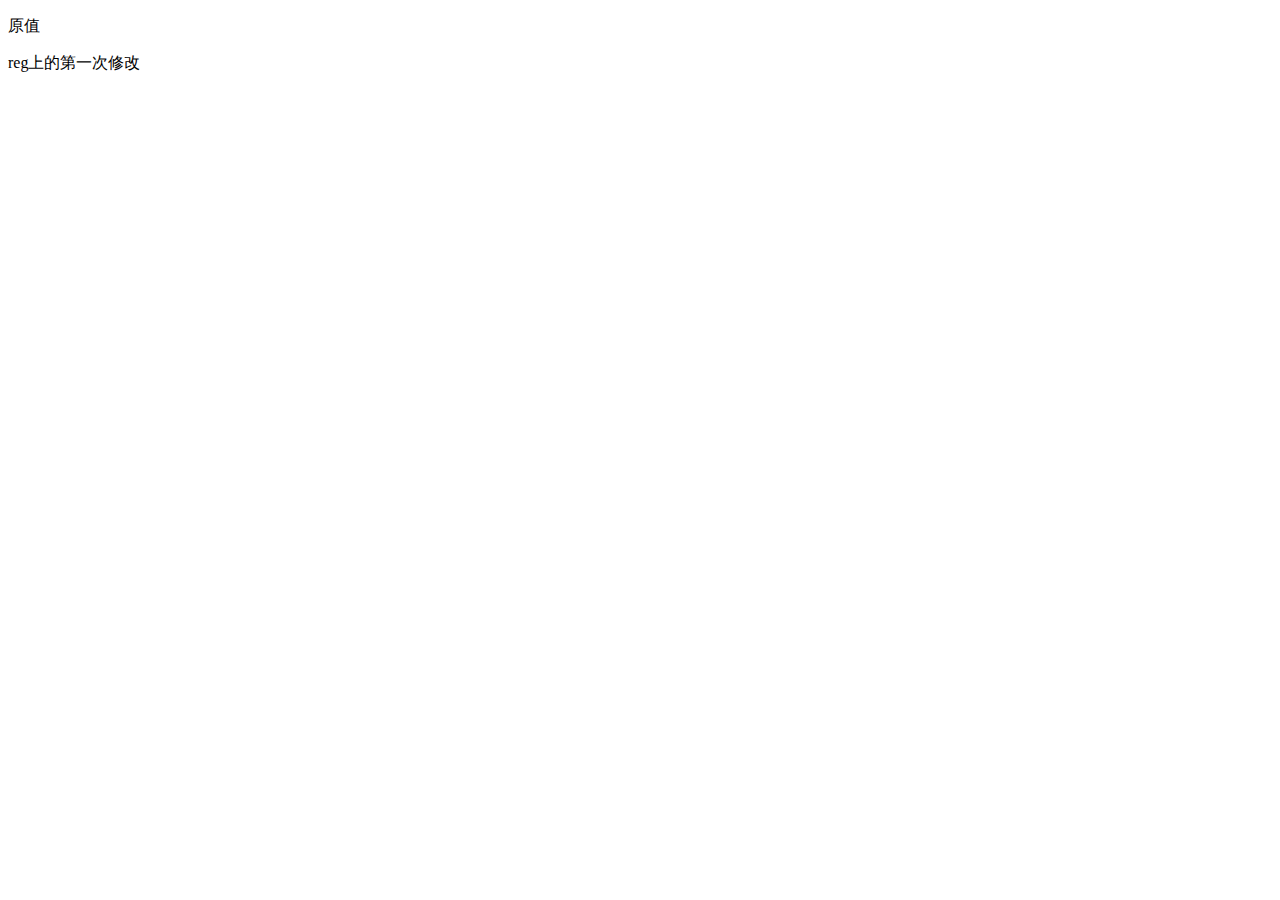
==== idnex.html @ cb9c5c67 "reg的第一次修改" ====
<!DOCTYPE html>
<html lang="en">
<head>
    <meta charset="UTF-8">
    <meta http-equiv="X-UA-Compatible" content="IE=edge">
    <meta name="viewport" content="width=device-width, initial-scale=1.0">
    <title>Document</title>
</head>
<body>
    <p>原值</p>
<p>reg上的第一次修改</p>
</body>
</html>
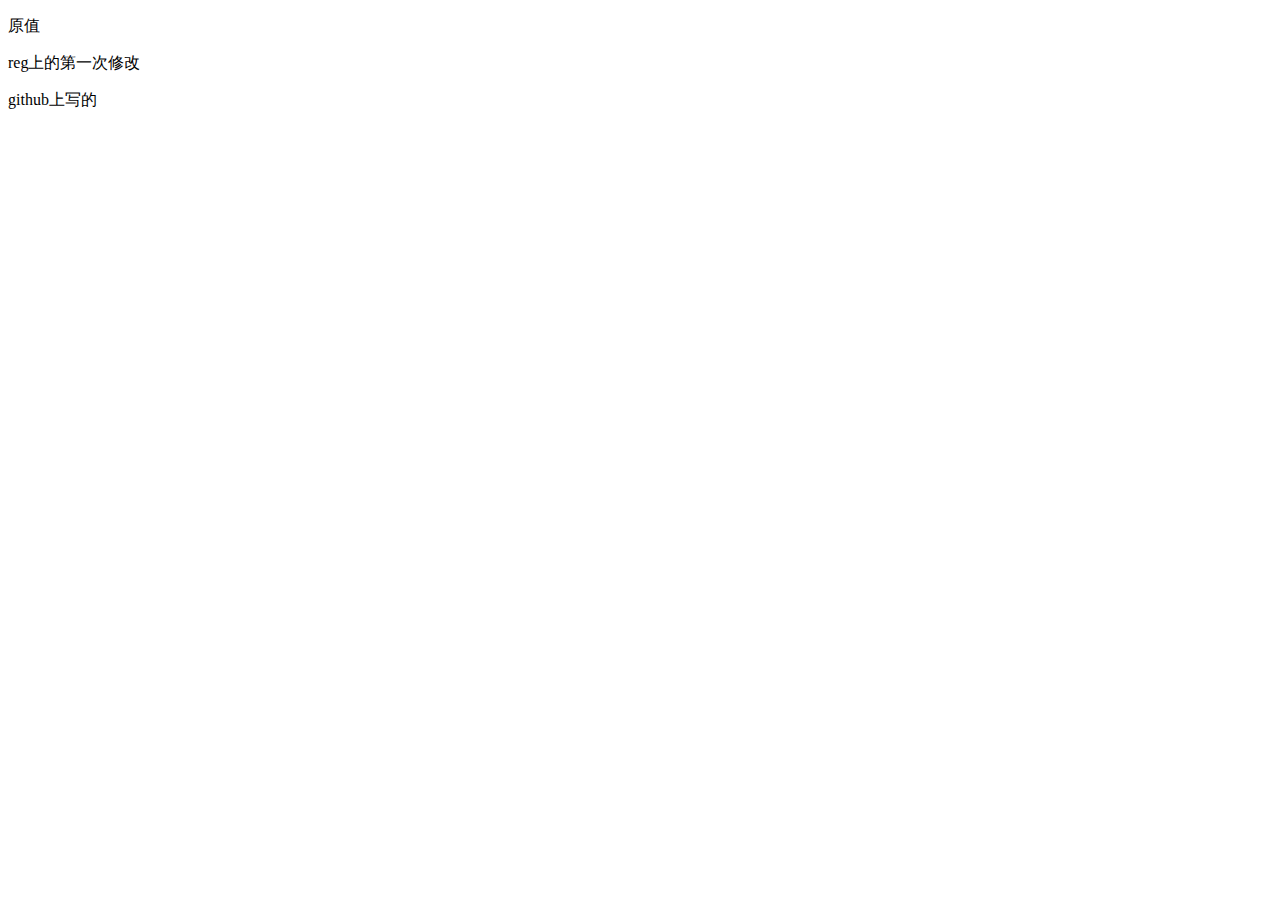
==== commit a402bcc9: "Update idnex.html" ====
--- a/idnex.html
+++ b/idnex.html
@@ -9,5 +9,6 @@
 <body>
     <p>原值</p>
 <p>reg上的第一次修改</p>
+    github上写的
 </body>
-</html>+</html>
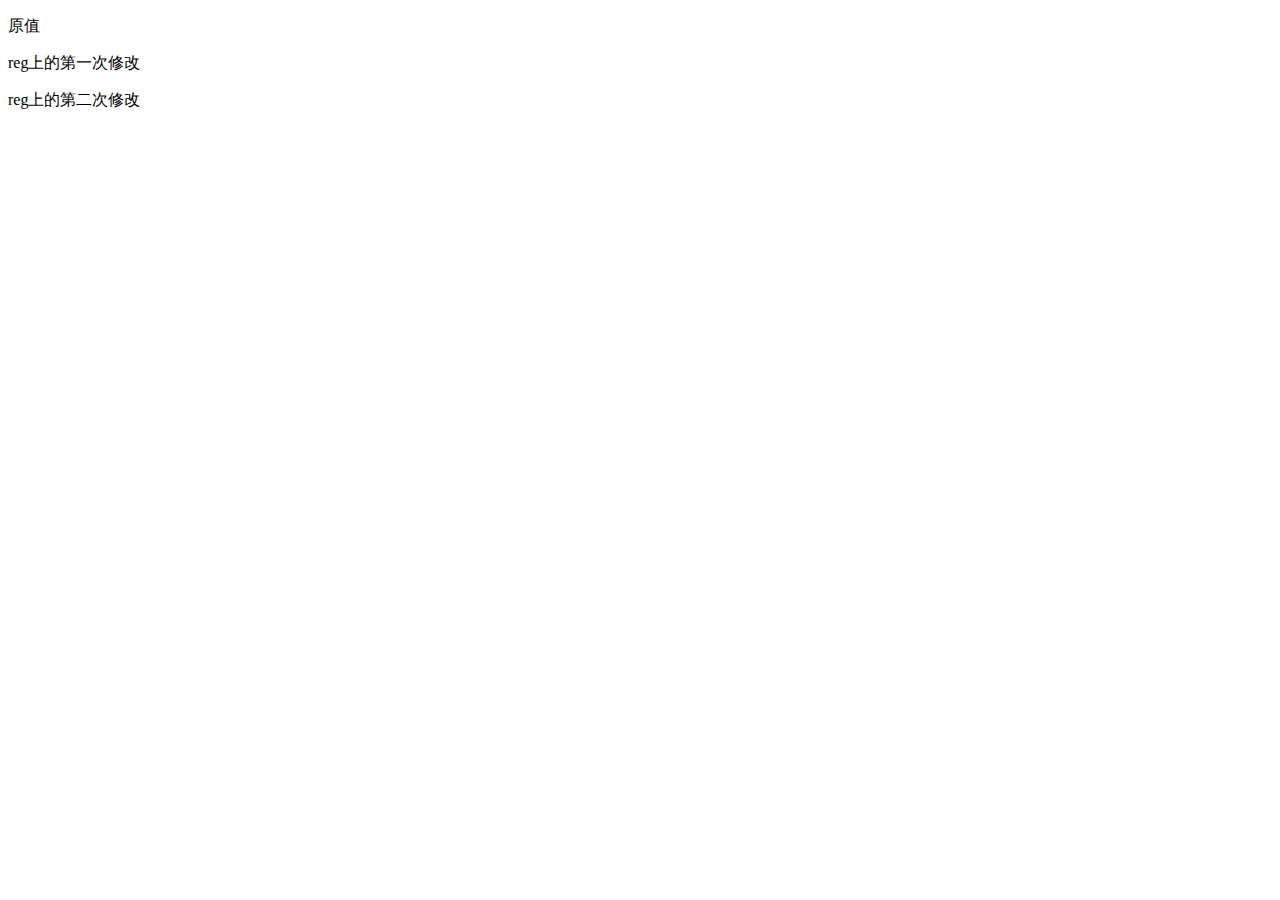
==== commit 83eda502: "reg的第二次递交" ====
--- a/idnex.html
+++ b/idnex.html
@@ -9,6 +9,6 @@
 <body>
     <p>原值</p>
 <p>reg上的第一次修改</p>
-    github上写的
+<p>reg上的第二次修改</p>
 </body>
-</html>
+</html>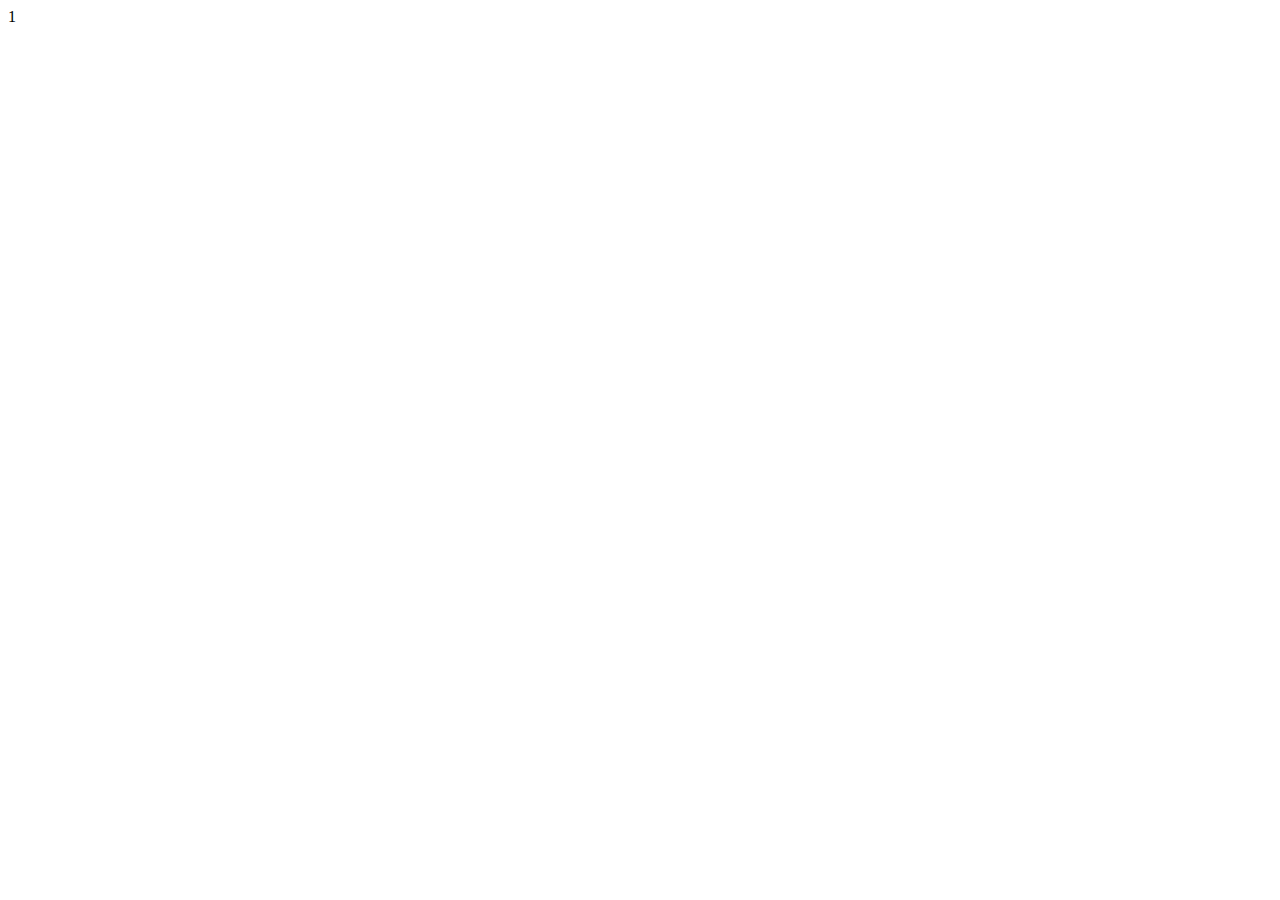
==== commit 983d2a29: "11" ====
--- a/idnex.html
+++ b/idnex.html
@@ -7,8 +7,6 @@
     <title>Document</title>
 </head>
 <body>
-    <p>原值</p>
-<p>reg上的第一次修改</p>
-<p>reg上的第二次修改</p>
+1
 </body>
-</html>+</html>
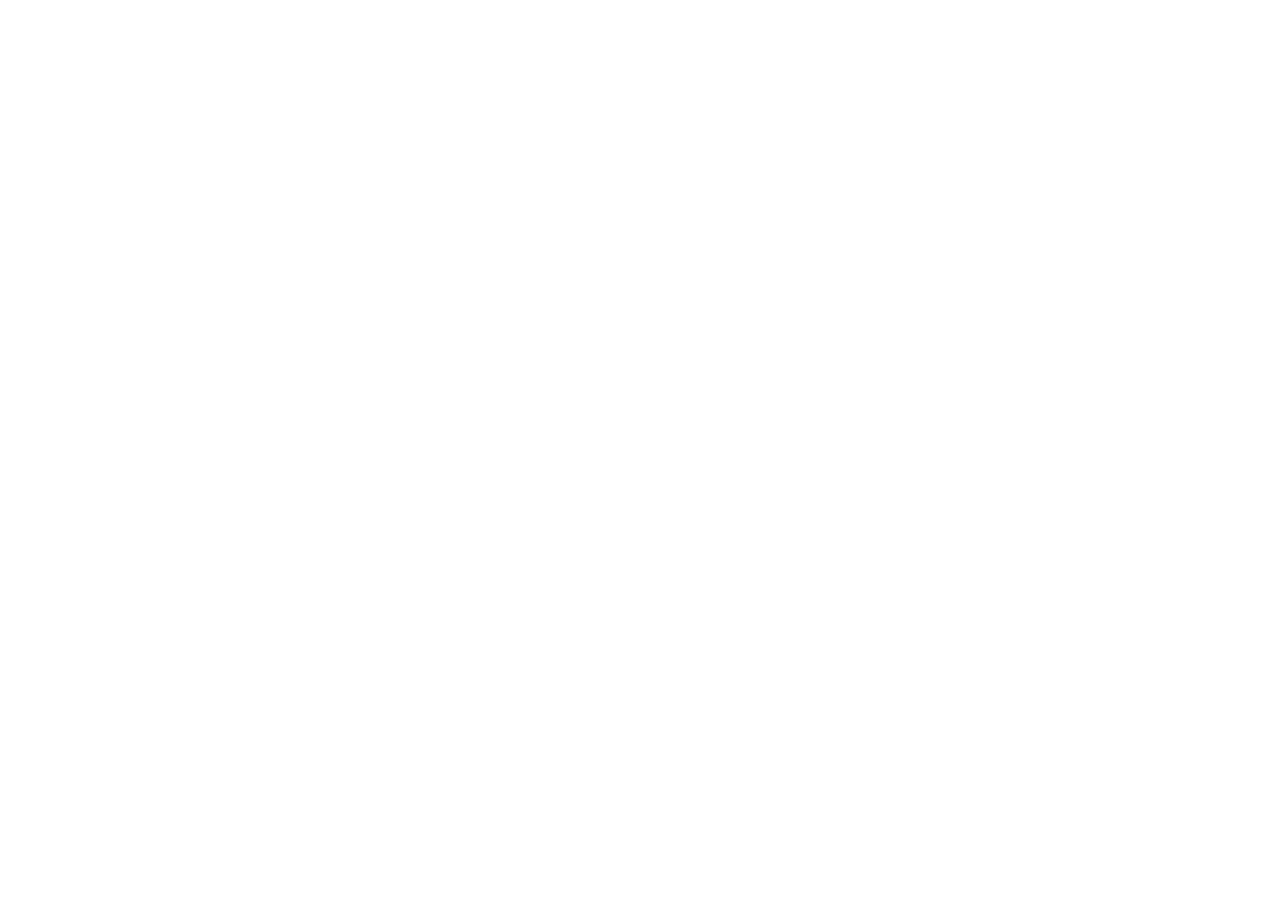
==== commit 4cb848da: "第二次修改" ====
--- a/idnex.html
+++ b/idnex.html
@@ -7,6 +7,6 @@
     <title>Document</title>
 </head>
 <body>
-1
+
 </body>
 </html>
